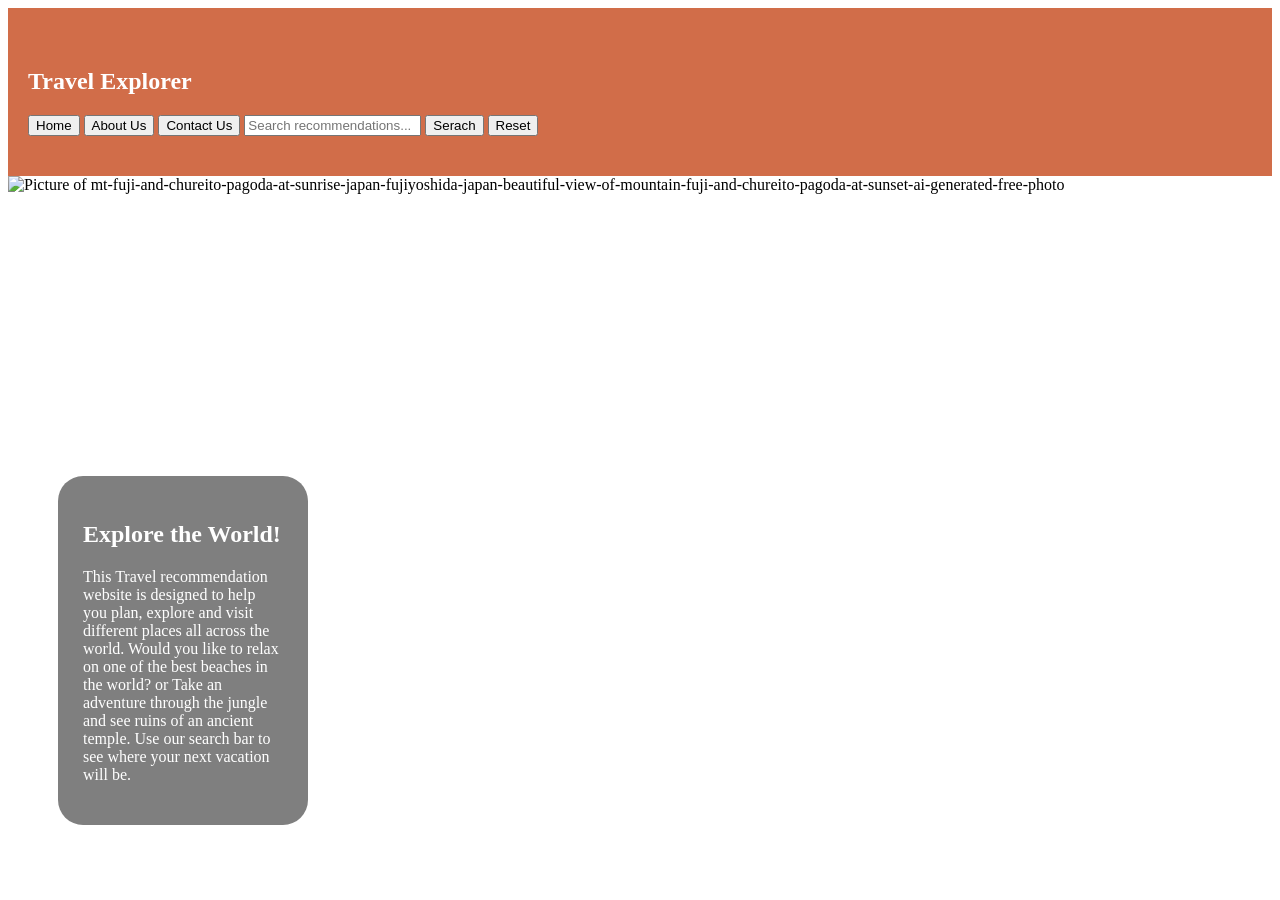
==== home.html @ b43a079c "message" ====
<!DOCTYPE html>
<html lang="en">
    <head>
        <meta charset="UTF-8">
        <title>Travel Explorer</title>
        <link rel="stylesheet" href="./travel_recommendation.css">
         </head>
            <body>
                <nav class="navbar">
                    <h1>Travel Explorer</h1>
                    <a href="home.html"><button>Home</button></a>
                    <a href="about.html"><button>About Us</button></a>
                    <a href="contact.html"><button>Contact Us</button></a>
                 <input type="text" id="searchInput" placeholder="Search recommendations...">
                <button id="searchButton">Serach</button>
                <button id="resetButton">Reset</button>
            </nav>
            <script>
                function executeSearch() {
                    const query = document.getElementById('searchInput').value;
                    if (query) {
                        alert('Searching for: ' + query);
                    } else {
                        alert('Please enter a search term.');
                    }
                }
                document.getElementById('searchButton').addEvenetListener('click', executeSearch);
                </script>
<div class="image-container">
  <img src="https://static.vecteezy.com/system/resources/previews/033/860/044/non_2x/mt-fuji-and-chureito-pagoda-at-sunrise-japan-fujiyoshida-japan-beautiful-view-of-mountain-fuji-and-chureito-pagoda-at-sunset-ai-generated-free-photo.jpg" alt="Picture of mt-fuji-and-chureito-pagoda-at-sunrise-japan-fujiyoshida-japan-beautiful-view-of-mountain-fuji-and-chureito-pagoda-at-sunset-ai-generated-free-photo">
  <section id="introduction">
    <h1>Explore the World!</h1>
      <p>This Travel recommendation website is designed to help you plan, explore and visit different places all across the world. Would you like to relax on one of the best beaches in the world? or Take an adventure through the jungle and see ruins of an ancient temple. Use our search bar to see where your next vacation will be.</p>
  </section>
  </div>
    </script>
  </body>
 </html>
---- travel_recommendation.css ----
.navbar {
    background-color: rgb(209, 109, 73);  /* Example: a blue background */
    /* Optional: add padding and other styles */
    padding: 40px 20px;
    color: white; /* Text color for contrast */
  }
.image-container {
    position: relative;
    width: 300px; /* Set width as needed */
  }

  .image-container img {
    width: 625%;
    height: max-content;
    display: block;
  }

  .image-container #introduction {
    position: absolute;
    top: 300px;  /* Adjust vertical position */
    left: 50px; /* Adjust horizontal position */
    color: white;  /* Text color */
    background-color: rgba(0, 0, 0, 0.5); /* Semi-transparent background */
    padding: 25px;
    border-radius: 25px;
  }
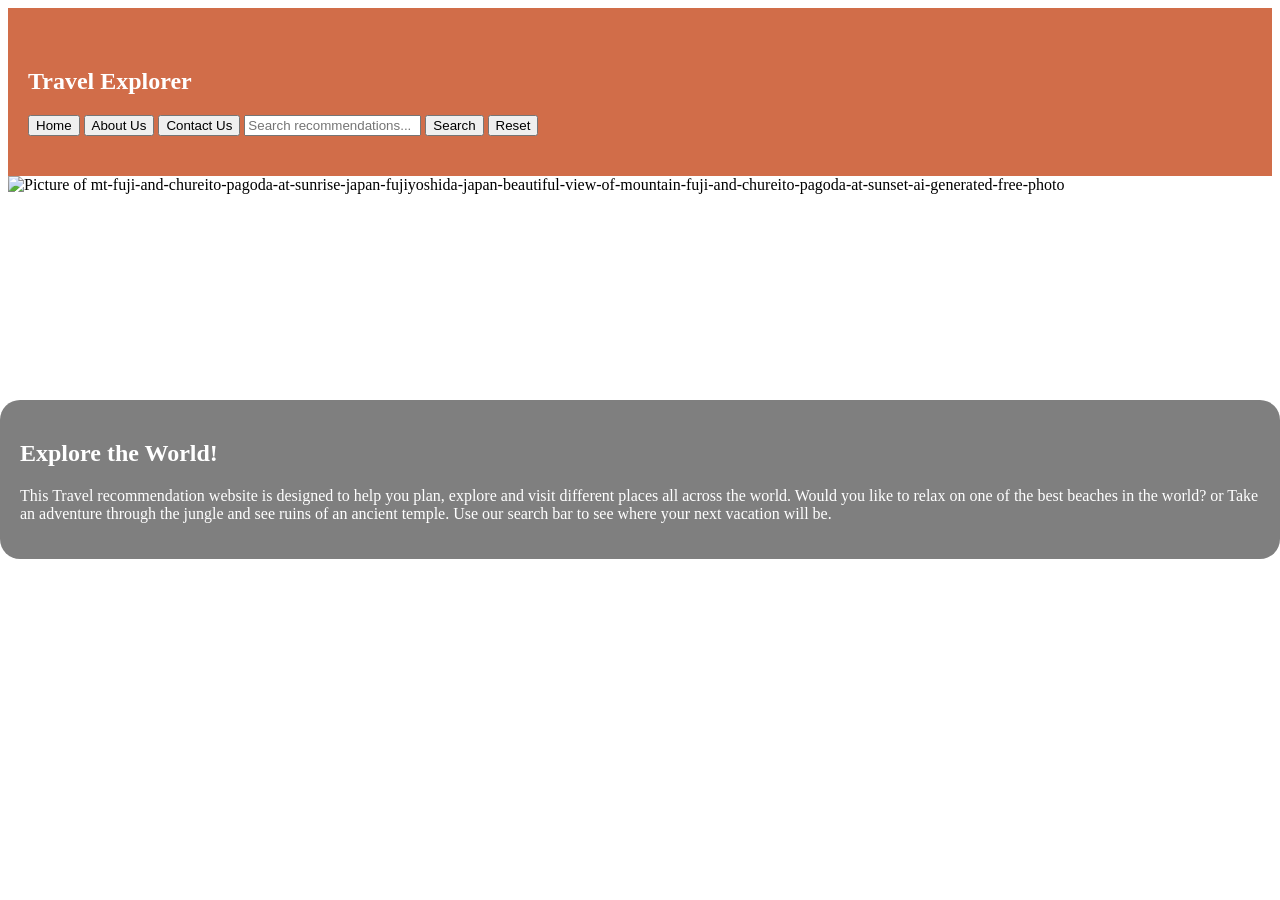
==== commit d3f6728e: "message" ====
--- a/home.html
+++ b/home.html
@@ -12,7 +12,7 @@
                     <a href="about.html"><button>About Us</button></a>
                     <a href="contact.html"><button>Contact Us</button></a>
                  <input type="text" id="searchInput" placeholder="Search recommendations...">
-                <button id="searchButton">Serach</button>
+                <button id="searchButton">Search</button>
                 <button id="resetButton">Reset</button>
             </nav>
             <script>
@@ -24,7 +24,7 @@
                         alert('Please enter a search term.');
                     }
                 }
-                document.getElementById('searchButton').addEvenetListener('click', executeSearch);
+                document.getElementById('searchButton').addEventListener('click', executeSearch);
                 </script>
 <div class="image-container">
   <img src="https://static.vecteezy.com/system/resources/previews/033/860/044/non_2x/mt-fuji-and-chureito-pagoda-at-sunrise-japan-fujiyoshida-japan-beautiful-view-of-mountain-fuji-and-chureito-pagoda-at-sunset-ai-generated-free-photo.jpg" alt="Picture of mt-fuji-and-chureito-pagoda-at-sunrise-japan-fujiyoshida-japan-beautiful-view-of-mountain-fuji-and-chureito-pagoda-at-sunset-ai-generated-free-photo">
--- a/travel_recommendation.css
+++ b/travel_recommendation.css
@@ -5,7 +5,7 @@
     color: white; /* Text color for contrast */
   }
 .image-container {
-    position: relative;
+    position: static;
     width: 300px; /* Set width as needed */
   }
 
@@ -17,10 +17,10 @@
 
   .image-container #introduction {
     position: absolute;
-    top: 300px;  /* Adjust vertical position */
-    left: 50px; /* Adjust horizontal position */
+    top: 400px;  /* Adjust vertical position */
+    left: 0px; /* Adjust horizontal position */
     color: white;  /* Text color */
     background-color: rgba(0, 0, 0, 0.5); /* Semi-transparent background */
-    padding: 25px;
-    border-radius: 25px;
+    padding: 20px;
+    border-radius: 20px;
   }
